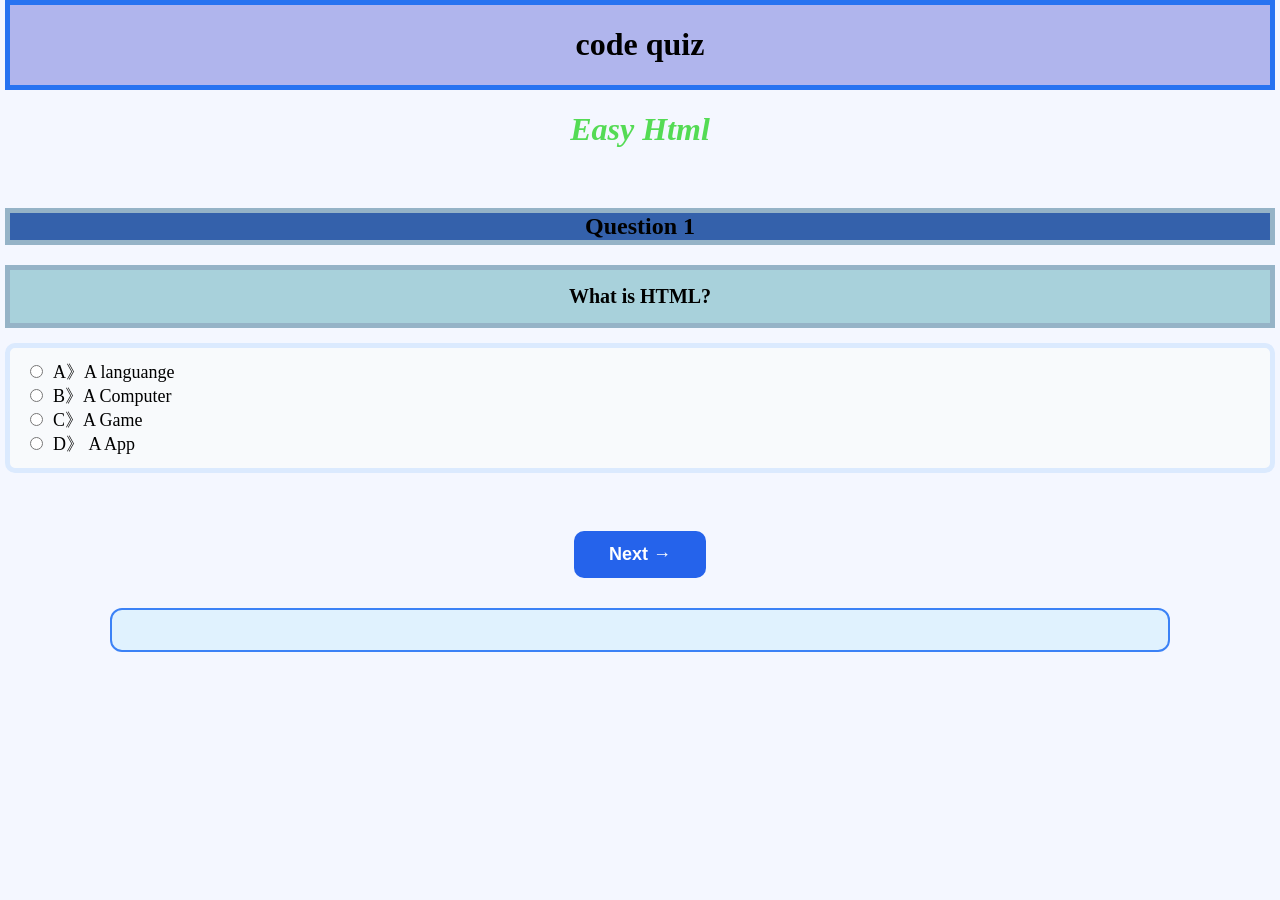
==== easy mode html quize.html @ d0df9337 "Add files via upload" ====
<!DOCTYPE html>
<html>
<head>
  <link rel="stylesheet" href="quize.css">

    <title>My Quiz</title>
</head>

<body>
  <div class = had>
  <h1>code quiz</h1>
  </div>
    <h1><span class= BLUE><b></b><i>Easy Html</i></span> </h1>

  <br>
  <div class="quiz-question">
  <h2>Question 1</h2>

  <div class = question>
  <p>What is HTML?</p>
  </div>
  <div class = option>
  <input type="radio" name="q1" value="a">A》A languange <br>
  <input type="radio" name="q1" value="b">B》A Computer <br>
  <input type="radio" name="q1" value="c">C》A Game <br>
  <input type="radio" name="q1" value="d">D》 A App<br>
  </div>

  <h2>Question 2</h2>
  
  <div class= question>  
  <p>what is Full form of HTML?</P>
    </div>
  
<div class =option>  
  <input type="radio" name="q2" value="a">A》Hyper Text Markup Language  <br>
  <input type="radio" name="q2" value="b">B》High Text Mark Language <br>
  <input type="radio" name="q2" value="c">C》Hyper Tool Machine Language <br>
  <input type="radio" name="q2" value="d">D》Home Text makup Language <br>
</div>
  
 <h2>Question 3</h2> 

  <div class = question>
  <p>Which tag makes a heading?</p>
</div>
  <div class = option>
  <input type="radio" name="q3" value="a">A》&lt;p&gt; <br>
  <input type="radio" name="q3" value="b">B》&lt;h1&gt; <br>
  <input type="radio" name="q3" value="c">C》&lt;a&gt; <br>
  <input type="radio" name="q3" value="d">D》&lt;br&gt; <br>
</div>
  
  <h2>Question 4 </h2>
  <div class = question >
  <p>which tag make a paraghaph?</p>
  </div>
  <div class = option >
 <input type="radio" name="q4" value="a"> A》 &lt;p&gt;<br>
<input type="radio" name="q4" value="b"> B》 &lt;h1&gt;<br>
<input type="radio" name="q4" value="c"> C》 &lt;br&gt;<br>
<input type="radio" name="q4" value="d"> D》  &lt;img&gt;<br>
  </div>
  
  <h2> Question 5</h2>
    <div class = question >
  <p>which tag make a new line</p>
    </div>
    <div class = option >
 <input type="radio" name="q5" value="a"> A》 &lt;p&gt;<br>
<input type="radio" name="q5" value="b"> B》&lt;h1&gt;<br>
<input type="radio" name="q5" value="c"> C》 &lt;br&gt;<br>
<input type="radio" name="q5" value="d"> D》 &lt;img&gt;<br>
    </div>
  
  <h2> Question 6</h2>
        <div class = question >
  <p> which tag adds an image </p>
        </div>
    <div class = option >
<input type="radio" name="q6" value="a"> A》 &lt;p&gt;<br>
<input type="radio" name="q6" value="b"> B》 &lt;href&gt;<br>
<input type="radio" name="q6" value="c"> C》 &lt;image&gt;<br>
<input type="radio" name="q6" value="d"> D》 &lt;img&gt;<br>
    </div>
  
  <h2>Question 7 </h2>
  <div class = question >          
<p> Which tag makes a link?</p>
  </div>
    <div class = option >
<input type="radio" name="q7" value="a"> A》 &lt;a&gt;<br>
<input type="radio" name="q7" value="b"> B》 &lt;link&gt;<br>
<input type="radio" name="q7" value="c"> C》 &lt;url&gt;<br>
<input type="radio" name="q7" value="d"> D》 &lt;href&gt;<br>
    </div>
  
  <h2>Question 8 </h2>
      <div class = question >
<p> Which tag makes text bold?</p>
      </div>
    <div class = option >
<input type="radio" name="q8" value="a"> A》 &lt;b&gt;<br>
<input type="radio" name="q8" value="b"> B》 &lt;bold&gt;<br>
<input type="radio" name="q8" value="c"> C》 &lt;strongtext&gt;<br>
<input type="radio" name="q8" value="d"> D》 &lt;bb&gt;<br>
    </div>
  
  <h2>Question 9 </h2>
      <div class = question >    
<p> Which tag makes text italic?</p>
      </div>
    <div class = option >
<input type="radio" name="q9" value="a"> A》 &lt;i&gt;<br>
<input type="radio" name="q9" value="b"> B》 &lt;italic&gt;<br>
<input type="radio" name="q9" value="c"> C》 &lt;it&gt;<br>
<input type="radio" name="q9" value="d"> D》 &lt;style&gt;<br>
    </div>
  
  <h2>Question 10 </h2>
     <div class = question >     
<p> Which tag makes a list?</p>
     </div>
         <div class = option >
<input type="radio" name="q10" value="a"> A》 &lt;list&gt;<br>
<input type="radio" name="q10" value="b"> B》 &lt;ul&gt;<br>
<input type="radio" name="q10" value="c"> C》 &lt;make&gt;<br>
<input type="radio" name="q10" value="d"> D》 &lt;items&gt;<br>
         </div>
  
<h2>Question 11 </h2>
   <div class = question >      
<p> Which tag makes a list item?</p>
   </div>
       <div class = option >
<input type="radio" name="q11" value="a"> A》 &lt;item&gt;<br>
<input type="radio" name="q11" value="b"> B》 &lt;li&gt;<br>
<input type="radio" name="q11" value="c"> C》 &lt;list&gt;<br>
<input type="radio" name="q11" value="d"> D》 &lt;i&gt;<br>
       </div>
  
  <h2>Question 12 </h2>
    <div class = question >   
<p> Which tag makes a table?</p>
    </div>
  <div class = option >      
<input type="radio" name="q12" value="a"> A》 &lt;table&gt;<br>
<input type="radio" name="q12" value="b"> B》 &lt;tab&gt;<br>
<input type="radio" name="q12" value="c"> C》 &lt;box&gt;<br>
<input type="radio" name="q12" value="d"> D》 &lt;data&gt;<br>
  </div>
  
  <h2>Question 13</h2>
        <div class = question >
<p> Which tag makes a table row?</p>
        </div>
  <div class = option >          
<input type="radio" name="q13" value="a"> A》 &lt;row&gt;<br>
<input type="radio" name="q13" value="b"> B》 &lt;tr&gt;<br>
<input type="radio" name="q13" value="c"> C》 &lt;r&gt;<br>
<input type="radio" name="q13" value="d"> D》 &lt;td&gt;<br>
  </div>
  
<h2>Question 14 </h2>
     <div class = question >       
<p> Which tag makes a table cell?</p>
     </div>
         <div class = option >
<input type="radio" name="q14" value="a"> A》 &lt;cell&gt;<br>
<input type="radio" name="q14" value="b"> B》 &lt;td&gt;<br>
<input type="radio" name="q14" value="c"> C》 &lt;box&gt;<br>
<input type="radio" name="q14" value="d"> D》 &lt;tc&gt;<br>
         </div>
  
  <h2>Question 15 </h2>
      <div class = question >   
<p> Which tag makes a button?</p>
      </div>
        <div class = option >  
<input type="radio" name="q15" value="a"> A》 &lt;btn&gt;<br>
<input type="radio" name="q15" value="b"> B》 &lt;button&gt;<br>
<input type="radio" name="q15" value="c"> C》 &lt;click&gt;<br>
<input type="radio" name="q15" value="d"> D》 &lt;press&gt;<br>
        </div>
  
  <h2>Question 16 </h2>
          <div class = question >
<p> Which tag makes a form?</p>
</div>
       <div class = option >   
<input type="radio" name="q16" value="a"> A》 &lt;form&gt;<br>
<input type="radio" name="q16" value="b"> B》 &lt;input&gt;<br>
<input type="radio" name="q16" value="c"> C》 &lt;box&gt;<br>
<input type="radio" name="q16" value="d"> D》 &lt;data&gt;<br>
       </div>
  
  <h2>Question 17 </h2>
          <div class = question >
<p> Which tag makes an input box?</p>
</div>
          <div class = option >
<input type="radio" name="q17" value="a"> A》 &lt;input&gt;<br>
<input type="radio" name="q17" value="b"> B》 &lt;box&gt;<br>
<input type="radio" name="q17" value="c"> C》 &lt;text&gt;<br>
<input type="radio" name="q17" value="d"> D》 &lt;field&gt;<br>
          </div>
  
  <h2>Question 18 </h2>
          <div class = question >
<p> Which input is used for a password?</p>
          </div>
       <div class = option >   
<input type="radio" name="q18" value="a"> A》 text<br>
<input type="radio" name="q18" value="b"> B》 password<br>
<input type="radio" name="q18" value="c"> C》 secret<br>
<input type="radio" name="q18" value="d"> D》 code<br>
       </div>

  <h2>Question 19 </h2>
          <div class = question >
<p> Which input makes a checkbox?</p>
          </div>
     <div class = option >     
<input type="radio" name="q19" value="a"> A》 check<br>
<input type="radio" name="q19" value="b"> B》 box<br>
<input type="radio" name="q19" value="c"> C》 checkbox<br>
<input type="radio" name="q19" value="d"> D》 tick<br>
     </div>
  
  <h2>Question 20 </h2>
          <div class = question >
<p> Which input makes a radio button?</p>
          </div>
          <div class = option >
<input type="radio" name="q20" value="a"> A》 radio<br>
<input type="radio" name="q20" value="b"> B》 button<br>
<input type="radio" name="q20" value="c"> C》 choice<br>
<input type="radio" name="q20" value="d"> D》 select<br>
          </div>
  </div>
  <br>
<button type="button" id="nextBtn">Next →</button>

<button type="button" id="submitBtn">Submit</button>
  

<div id="result"></div>


<script src="quize.js"></script>

  
</body>
</html>
---- quize.css ----
body {
  background-color: #f4f7ff;
  padding: 0px;
  margin: 0px 5px 5px;
  font-family: italic;    
}
.had{text-align: center;
    width:auto;
    height: auto;
    background-color:hwb(235 69% 7%); 
    border: 5px solid #2773f1}

.BLUE{color: hwb(120 33% 14%);}
h1{text-align: center;}
  
h2{  width: 650 px;
    height: 90 px; 
  background-color: #3461ab;
   border: 5px solid #95b3c7;;
  object-fit: cover;
     text-align: center;
}
.question {
    background-color:  hwb(192 66% 14%);
  border: 5px solid #95b3c7;;
    padding: 15px;
    margin: 15px 0;
    border-radius: 10px solid #101112;
}

.question p {
    font-size: 20px;
    font-weight: bold;
    margin: 0;
  text-align: center;
}


.option {
    display: block;
    padding: 12px 15px;
    margin: 10px 0;
    background: #f8fafc;
    border: 5px solid #dbeafe;
    border-radius: 10px;
    font-size: 18px;
    cursor: pointer;
}

/* Option hover */
.option:hover {
    background: #eff6ff;
    border-color: #2563eb;
}

/* Radio Button */
.option input[type="radio"] {
    margin-right: 10px;
    accent-color: #2563eb;
}

button {
    display: block;
    margin: 30px auto;
    padding: 13px 35px;
    background: #2563eb;
    color: white;
    border: none;
    border-radius: 10px;
    font-size: 18px;
    font-weight: bold;
    cursor: pointer;
}

#result {
    margin: 30px auto;
    padding: 20px;
    width: 80%;
    text-align: center;
    font-size: 24px;
    font-weight: bold;
    background: #e0f2fe;
    border: 2px solid #3b82f6;
    border-radius: 12px;
}
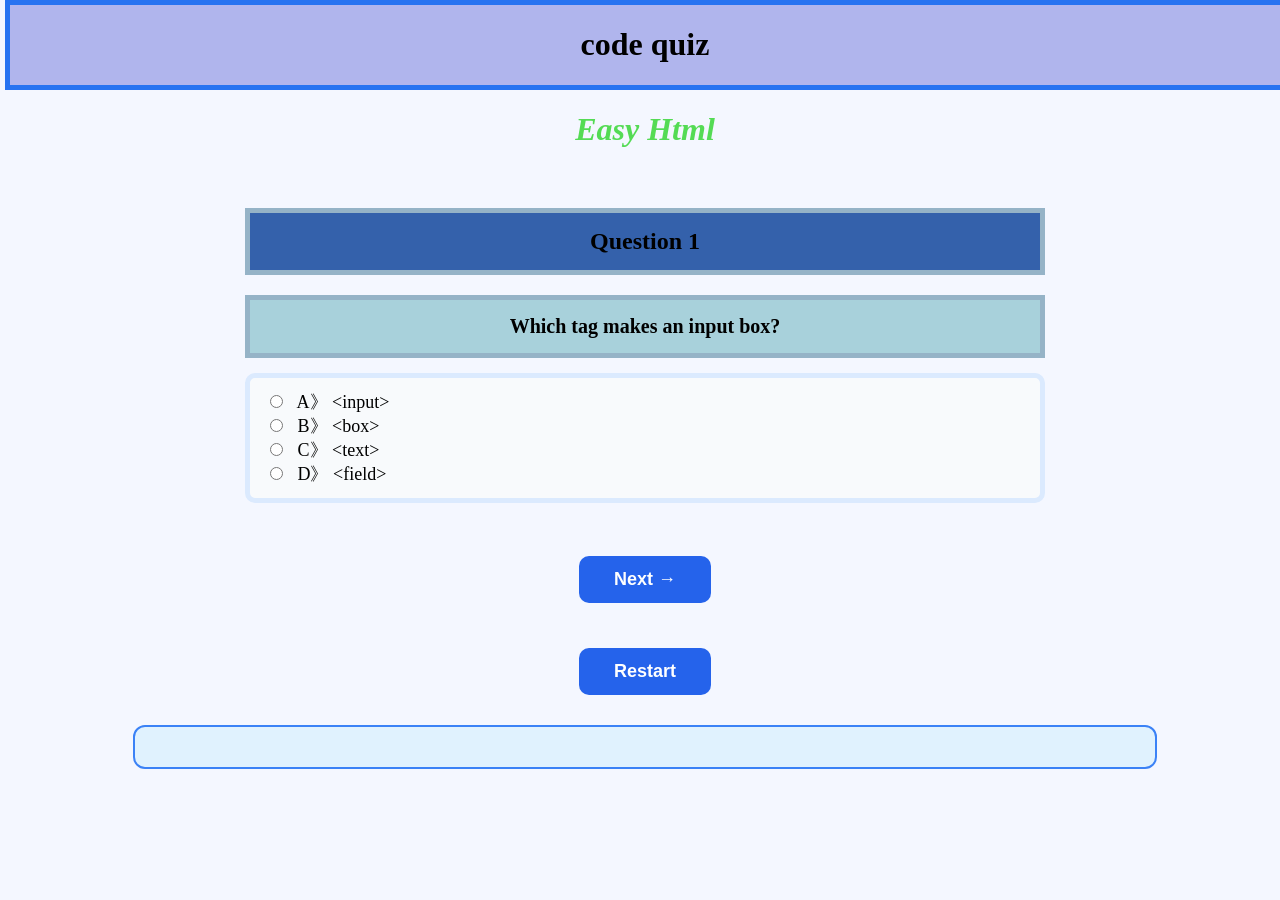
==== commit c80f7677: "Add files via upload" ====
--- a/easy mode html quize.html
+++ b/easy mode html quize.html
@@ -2,7 +2,7 @@
 <html>
 <head>
   <link rel="stylesheet" href="quize.css">
-
+<meta name="viewport" content="width=device-width, initial-scale=1.0">
     <title>My Quiz</title>
 </head>
 
@@ -14,6 +14,8 @@
 
   <br>
   <div class="quiz-question">
+
+    <div class="question-box">
   <h2>Question 1</h2>
 
   <div class = question>
@@ -26,6 +28,8 @@
   <input type="radio" name="q1" value="d">D》 A App<br>
   </div>
 
+    </div>
+<div class="question-box">
   <h2>Question 2</h2>
   
   <div class= question>  
@@ -38,7 +42,9 @@
   <input type="radio" name="q2" value="c">C》Hyper Tool Machine Language <br>
   <input type="radio" name="q2" value="d">D》Home Text makup Language <br>
 </div>
-  
+</div>
+
+    <div class="question-box">
  <h2>Question 3</h2> 
 
   <div class = question>
@@ -50,7 +56,10 @@
   <input type="radio" name="q3" value="c">C》&lt;a&gt; <br>
   <input type="radio" name="q3" value="d">D》&lt;br&gt; <br>
 </div>
-  
+    </div>
+
+
+    <div class="question-box">
   <h2>Question 4 </h2>
   <div class = question >
   <p>which tag make a paraghaph?</p>
@@ -61,7 +70,8 @@
 <input type="radio" name="q4" value="c"> C》 &lt;br&gt;<br>
 <input type="radio" name="q4" value="d"> D》  &lt;img&gt;<br>
   </div>
-  
+    </div>
+    <div class="question-box">
   <h2> Question 5</h2>
     <div class = question >
   <p>which tag make a new line</p>
@@ -72,7 +82,8 @@
 <input type="radio" name="q5" value="c"> C》 &lt;br&gt;<br>
 <input type="radio" name="q5" value="d"> D》 &lt;img&gt;<br>
     </div>
-  
+    </div>
+    <div class="question-box">
   <h2> Question 6</h2>
         <div class = question >
   <p> which tag adds an image </p>
@@ -83,7 +94,9 @@
 <input type="radio" name="q6" value="c"> C》 &lt;image&gt;<br>
 <input type="radio" name="q6" value="d"> D》 &lt;img&gt;<br>
     </div>
-  
+
+    </div>
+      <div class="question-box">
   <h2>Question 7 </h2>
   <div class = question >          
 <p> Which tag makes a link?</p>
@@ -94,7 +107,8 @@
 <input type="radio" name="q7" value="c"> C》 &lt;url&gt;<br>
 <input type="radio" name="q7" value="d"> D》 &lt;href&gt;<br>
     </div>
-  
+      </div>
+    <div class="question-box">
   <h2>Question 8 </h2>
       <div class = question >
 <p> Which tag makes text bold?</p>
@@ -105,8 +119,10 @@
 <input type="radio" name="q8" value="c"> C》 &lt;strongtext&gt;<br>
 <input type="radio" name="q8" value="d"> D》 &lt;bb&gt;<br>
     </div>
-  
+    </div>
+<div class="question-box">
   <h2>Question 9 </h2>
+
       <div class = question >    
 <p> Which tag makes text italic?</p>
       </div>
@@ -116,7 +132,8 @@
 <input type="radio" name="q9" value="c"> C》 &lt;it&gt;<br>
 <input type="radio" name="q9" value="d"> D》 &lt;style&gt;<br>
     </div>
-  
+</div>
+    <div class="question-box">
   <h2>Question 10 </h2>
      <div class = question >     
 <p> Which tag makes a list?</p>
@@ -127,7 +144,8 @@
 <input type="radio" name="q10" value="c"> C》 &lt;make&gt;<br>
 <input type="radio" name="q10" value="d"> D》 &lt;items&gt;<br>
          </div>
-  
+    </div>
+    <div class="question-box">
 <h2>Question 11 </h2>
    <div class = question >      
 <p> Which tag makes a list item?</p>
@@ -138,7 +156,8 @@
 <input type="radio" name="q11" value="c"> C》 &lt;list&gt;<br>
 <input type="radio" name="q11" value="d"> D》 &lt;i&gt;<br>
        </div>
-  
+    </div>
+    <div class="question-box">
   <h2>Question 12 </h2>
     <div class = question >   
 <p> Which tag makes a table?</p>
@@ -149,7 +168,8 @@
 <input type="radio" name="q12" value="c"> C》 &lt;box&gt;<br>
 <input type="radio" name="q12" value="d"> D》 &lt;data&gt;<br>
   </div>
-  
+    </div>
+    <div class="question-box">
   <h2>Question 13</h2>
         <div class = question >
 <p> Which tag makes a table row?</p>
@@ -160,7 +180,8 @@
 <input type="radio" name="q13" value="c"> C》 &lt;r&gt;<br>
 <input type="radio" name="q13" value="d"> D》 &lt;td&gt;<br>
   </div>
-  
+    </div>
+    <div class="question-box">
 <h2>Question 14 </h2>
      <div class = question >       
 <p> Which tag makes a table cell?</p>
@@ -171,7 +192,8 @@
 <input type="radio" name="q14" value="c"> C》 &lt;box&gt;<br>
 <input type="radio" name="q14" value="d"> D》 &lt;tc&gt;<br>
          </div>
-  
+    </div>
+    <div class="question-box">
   <h2>Question 15 </h2>
       <div class = question >   
 <p> Which tag makes a button?</p>
@@ -182,7 +204,8 @@
 <input type="radio" name="q15" value="c"> C》 &lt;click&gt;<br>
 <input type="radio" name="q15" value="d"> D》 &lt;press&gt;<br>
         </div>
-  
+    </div>
+    <div class="question-box">
   <h2>Question 16 </h2>
           <div class = question >
 <p> Which tag makes a form?</p>
@@ -193,7 +216,8 @@
 <input type="radio" name="q16" value="c"> C》 &lt;box&gt;<br>
 <input type="radio" name="q16" value="d"> D》 &lt;data&gt;<br>
        </div>
-  
+    </div>
+    <div class="question-box">
   <h2>Question 17 </h2>
           <div class = question >
 <p> Which tag makes an input box?</p>
@@ -204,7 +228,8 @@
 <input type="radio" name="q17" value="c"> C》 &lt;text&gt;<br>
 <input type="radio" name="q17" value="d"> D》 &lt;field&gt;<br>
           </div>
-  
+    </div>
+    <div class="question-box">
   <h2>Question 18 </h2>
           <div class = question >
 <p> Which input is used for a password?</p>
@@ -215,7 +240,8 @@
 <input type="radio" name="q18" value="c"> C》 secret<br>
 <input type="radio" name="q18" value="d"> D》 code<br>
        </div>
-
+    </div>
+    <div class="question-box">
   <h2>Question 19 </h2>
           <div class = question >
 <p> Which input makes a checkbox?</p>
@@ -226,7 +252,8 @@
 <input type="radio" name="q19" value="c"> C》 checkbox<br>
 <input type="radio" name="q19" value="d"> D》 tick<br>
      </div>
-  
+    </div>
+    <div class="question-box">
   <h2>Question 20 </h2>
           <div class = question >
 <p> Which input makes a radio button?</p>
@@ -238,13 +265,17 @@
 <input type="radio" name="q20" value="d"> D》 select<br>
           </div>
   </div>
+  </div>
   <br>
+    <div class= buttonbox>  
 <button type="button" id="nextBtn">Next →</button>
-
+<button type="button" id="PVC">Previous</button>
 <button type="button" id="submitBtn">Submit</button>
-  
-
-<div id="result"></div>
+    </div>
+  
+
+  <button type="button" id="RIC">Restart</button>
+    <div id="result"></div>
 
 
 <script src="quize.js"></script>
--- a/quize.css
+++ b/quize.css
@@ -12,7 +12,11 @@
 
 .BLUE{color: hwb(120 33% 14%);}
 h1{text-align: center;}
-  
+
+.Red{color: hwb(31 29% 16%);}
+
+.green{color:hwb(0 10% 15%)}
+
 h2{  width: 650 px;
     height: 90 px; 
   background-color: #3461ab;
@@ -82,4 +86,124 @@
     background: #e0f2fe;
     border: 2px solid #3b82f6;
     border-radius: 12px;
+}
+
+.buttonbox {
+    display: flex;
+    gap: 10px;
+}
+
+/* ===== RESPONSIVE DESIGN ===== */
+
+* {
+    box-sizing: border-box;
+}
+
+body {
+    width: 100%;
+    overflow-x: hidden;
+}
+
+.question-box {
+    width: 100%;
+    max-width: 800px;
+    margin: 20px auto;
+}
+
+h2 {
+    width: 100%;
+    height: auto;
+    padding: 15px;
+}
+
+.option {
+    width: 100%;
+}
+
+/* Buttons ko ek line mein properly rakhna */
+.buttonbox {
+    display: flex;
+    justify-content: center;
+    align-items: center;
+    gap: 10px;
+    flex-wrap: wrap;
+}
+
+.buttonbox button {
+    margin: 15px 0;
+}
+
+/* ===== MOBILE ===== */
+
+@media (max-width: 600px) {
+
+    body {
+        margin: 0 5px 5px;
+        padding: 0;
+    }
+
+    .had {
+        width: 100%;
+    }
+
+    h1 {
+        font-size: 26px;
+    }
+
+    h2 {
+        font-size: 20px;
+        padding: 12px;
+        border-width: 3px;
+    }
+
+    .question {
+        padding: 12px;
+        margin: 10px 0;
+    }
+
+    .question p {
+        font-size: 17px;
+        line-height: 1.5;
+    }
+
+    .option {
+        padding: 10px;
+        font-size: 16px;
+        line-height: 1.8;
+        border-width: 3px;
+    }
+
+    #result {
+        width: 95%;
+        font-size: 20px;
+        padding: 15px;
+    }
+
+    .buttonbox {
+        flex-direction: column;
+    }
+
+    .buttonbox button {
+        width: 90%;
+        max-width: 300px;
+    }
+
+    #RIC {
+        width: 90%;
+        max-width: 300px;
+    }
+}
+
+/* ===== TABLET ===== */
+
+@media (min-width: 601px) and (max-width: 1024px) {
+
+    .question-box {
+        width: 90%;
+        max-width: 750px;
+    }
+
+    .option {
+        font-size: 18px;
+    }
 }
